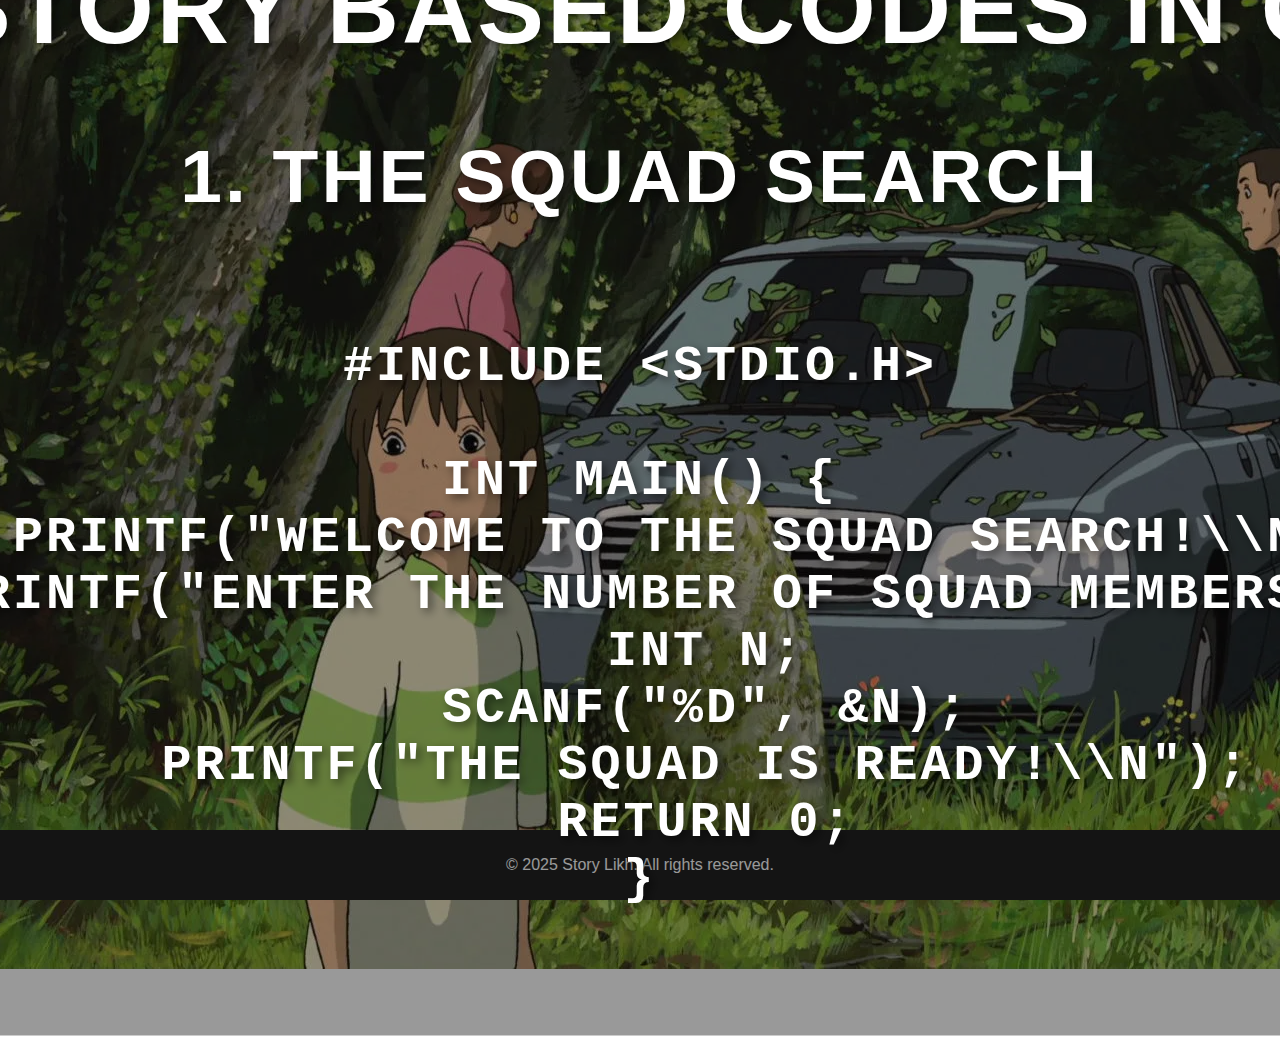
==== showcodes.html @ 0287a92f "Add files via upload" ====
<!DOCTYPE html>
<html lang="en">
<head>
    <meta charset="UTF-8">
    <meta name="viewport" content="width=device-width, initial-scale=1.0">
    <title>Show Codes - Story Likh</title>
    <link rel="stylesheet" href="style.css">
</head>
<body>
    <canvas id="backgroundCanvas"></canvas>
    <div class="content">
        <h1>Story Based Codes in C</h1>
        <div class="code-container">
            <h2>1. The SQUAD SEARCH</h2>
            <div class="code-box">
                <pre><code>
#include &lt;stdio.h&gt;

int main() {
    printf("Welcome to the Squad Search!\\n");
    printf("Enter the number of squad members: ");
    int n;
    scanf("%d", &n);
    printf("The Squad is ready!\\n");
    return 0;
}
                </code></pre>
            </div>
        </div>
    </div>
    <footer>
        <p>© 2025 Story Likh. All rights reserved.</p>
    </footer>
</body>
</html>
---- style.css ----
body {
    margin: 0;
    font-family: Arial, sans-serif;
    display: flex;
    align-items: center;
    justify-content: center;
    min-height: 100vh;
    color: white;
    text-align: center;
    position: relative;
    overflow: hidden;
    background: url('spirited_awaybr_disneyscreencaps.com_14367.webp') no-repeat center center fixed;
    background-size: **100vw 100vh**; /* Ensures full coverage */
    opacity: 1; /* Ensure full visibility */
}
/* Styling for the canvas background */
#backgroundCanvas {
    position: fixed;
    top: 0;
    left: 0;
    width: 100%;
    height: 100%;
    opacity: 0;  /* Initially hidden */
    transition: opacity 3s ease-in-out; /* Smooth fade-in effect */
    z-index: -2;
}
.background-video {
    position: absolute;
    top: 0;
    left: 0;
    width: 100%;
    height: 100%;
    object-fit: cover;
    z-index: -1;
    opacity: 0.9;
}

.navbar {
    position: fixed;
    top: 50%;
    left: 0;
    transform: translateY(-50%);
    background: rgba(255, 255, 255, 0.1); /* Transparency */
    backdrop-filter: blur(20px);
    -webkit-backdrop-filter: blur(20px);
    padding: 15px 20px;
    display: flex;
    flex-direction: column; /* Ensure vertical alignment */
    justify-content: center;
    align-items: center;
    gap: 20px;
    box-shadow: 0 4px 30px rgba(0, 0, 0, 0.3);
}

.navbar a {
    color: rgba(255, 255, 255, 0.8); /* Keeps text readable */
    text-decoration: none;
    font-size: 18px;
    font-weight: bold;
    padding: 8px 12px;
    transition: 0.3s ease-in-out;
}

.navbar a:hover {
    background: rgba(255, 255, 255, 0.1); /* Light hover effect */
    border-radius: 5px;
}



.content {
    position: absolute;
    top: 50%;
    left: 50%;
    transform: translate(-50%, -50%);
    font-size: 50px;
    font-weight: bold;
    text-transform: uppercase;
    text-shadow: 4px 4px 10px rgba(0, 0, 0, 0.5);
    letter-spacing: 3px;
    z-index: 1;
    padding: 20px;
    background: rgba(0, 0, 0, 0.4);
    border-radius: 10px;
}

.hover-text {
    position: absolute;
    font-size: 40px;
    color: white;
    opacity: 0;
    transition: opacity 0.3s;
    pointer-events: none;
}

.left-text, .right-text {
    top: 50%;
    transform: translateY(-50%);
}

.left-text { left: 10%; }
.right-text { right: 10%; }

.c-icon {
    position: absolute;
    width: 50px;
    height: 50px;
    opacity: 0;
    transition: transform 1s ease-out, opacity 1s ease-out;
}

@keyframes floatUp {
    0% { transform: translateY(0); opacity: 1; }
    100% { transform: translateY(-100px); opacity: 0; }
}

footer {
    background: #222;
    color: white;
    text-align: center;
    padding: 10px 0;
    position: fixed;
    bottom: 0;
    width: 100%;
}
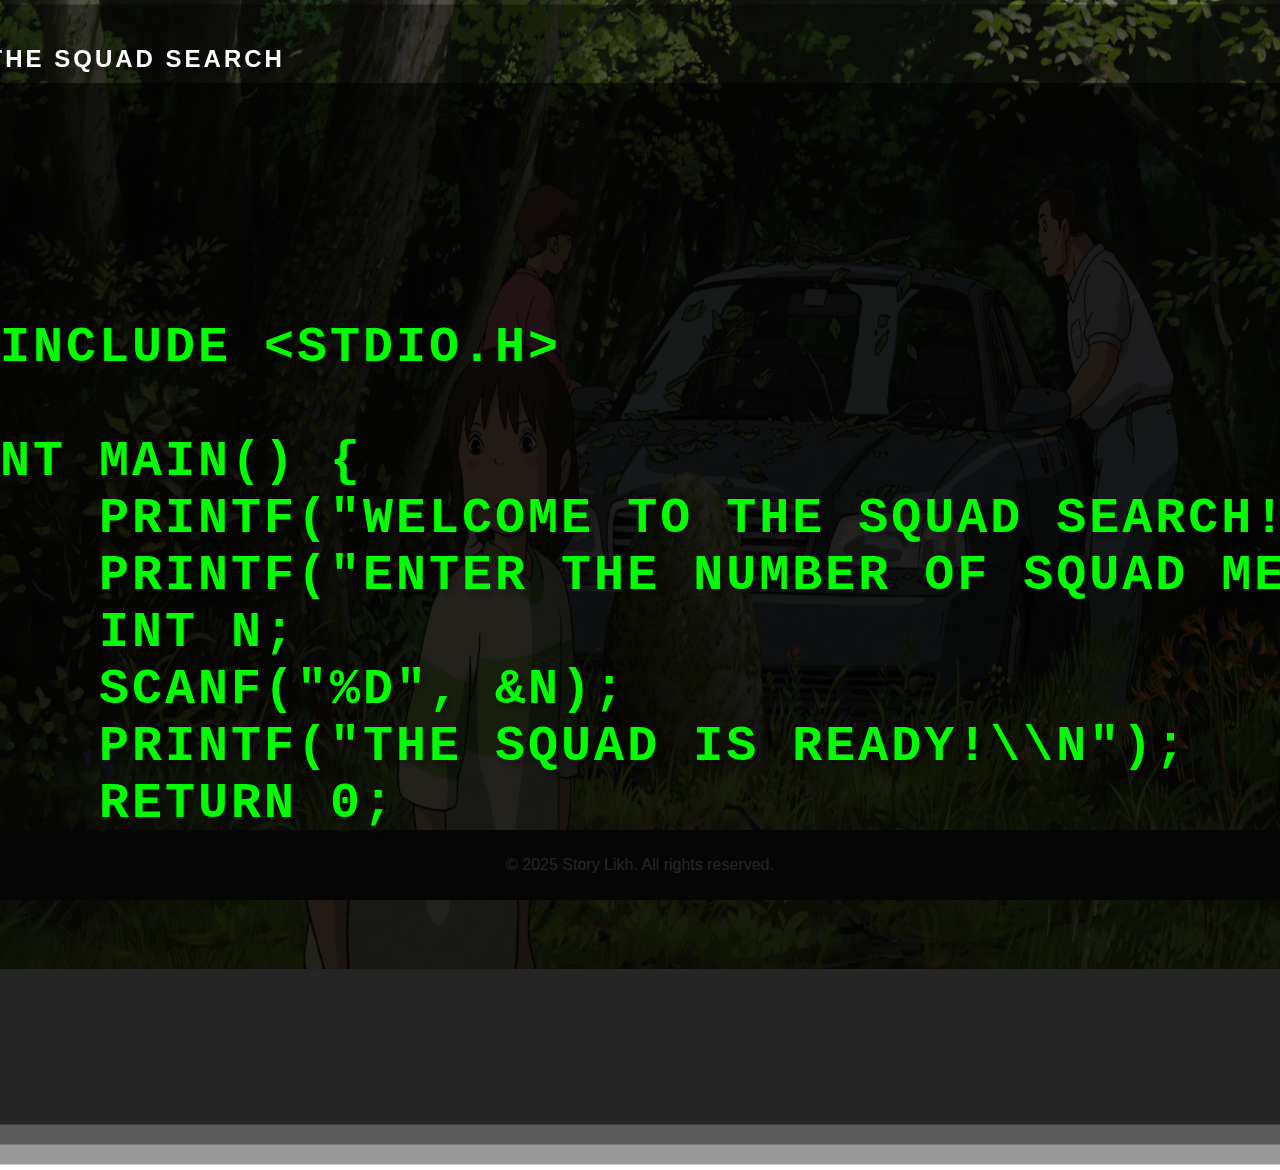
==== commit 51d4240f: "showcodes.html" ====
--- a/showcodes.html
+++ b/showcodes.html
@@ -28,6 +28,7 @@
             </div>
         </div>
     </div>
+    <script src="script.js"></script>
     <footer>
         <p>© 2025 Story Likh. All rights reserved.</p>
     </footer>
--- a/style.css
+++ b/style.css
@@ -113,6 +113,30 @@
     0% { transform: translateY(0); opacity: 1; }
     100% { transform: translateY(-100px); opacity: 0; }
 }
+.code-container {
+    max-width: 80%;
+    margin: auto;
+    padding: 20px;
+    background: rgba(0, 0, 0, 0.4); /* Dark semi-transparent box */
+    border-radius: 10px;
+    text-align: left;
+}
+
+.code-container h2 {
+    font-size: 24px;
+    color: white;
+    margin-bottom: 10px;
+}
+
+.code-box {
+    background: rgba(0, 0, 0, 0.6); /* Dark background for code */
+    color: #00ff00; /* Green text like old terminal */
+    padding: 15px;
+    border-radius: 8px;
+    font-family: "Courier New", monospace;
+    overflow-x: auto;
+    white-space: pre-wrap;
+}
 
 footer {
     background: #222;
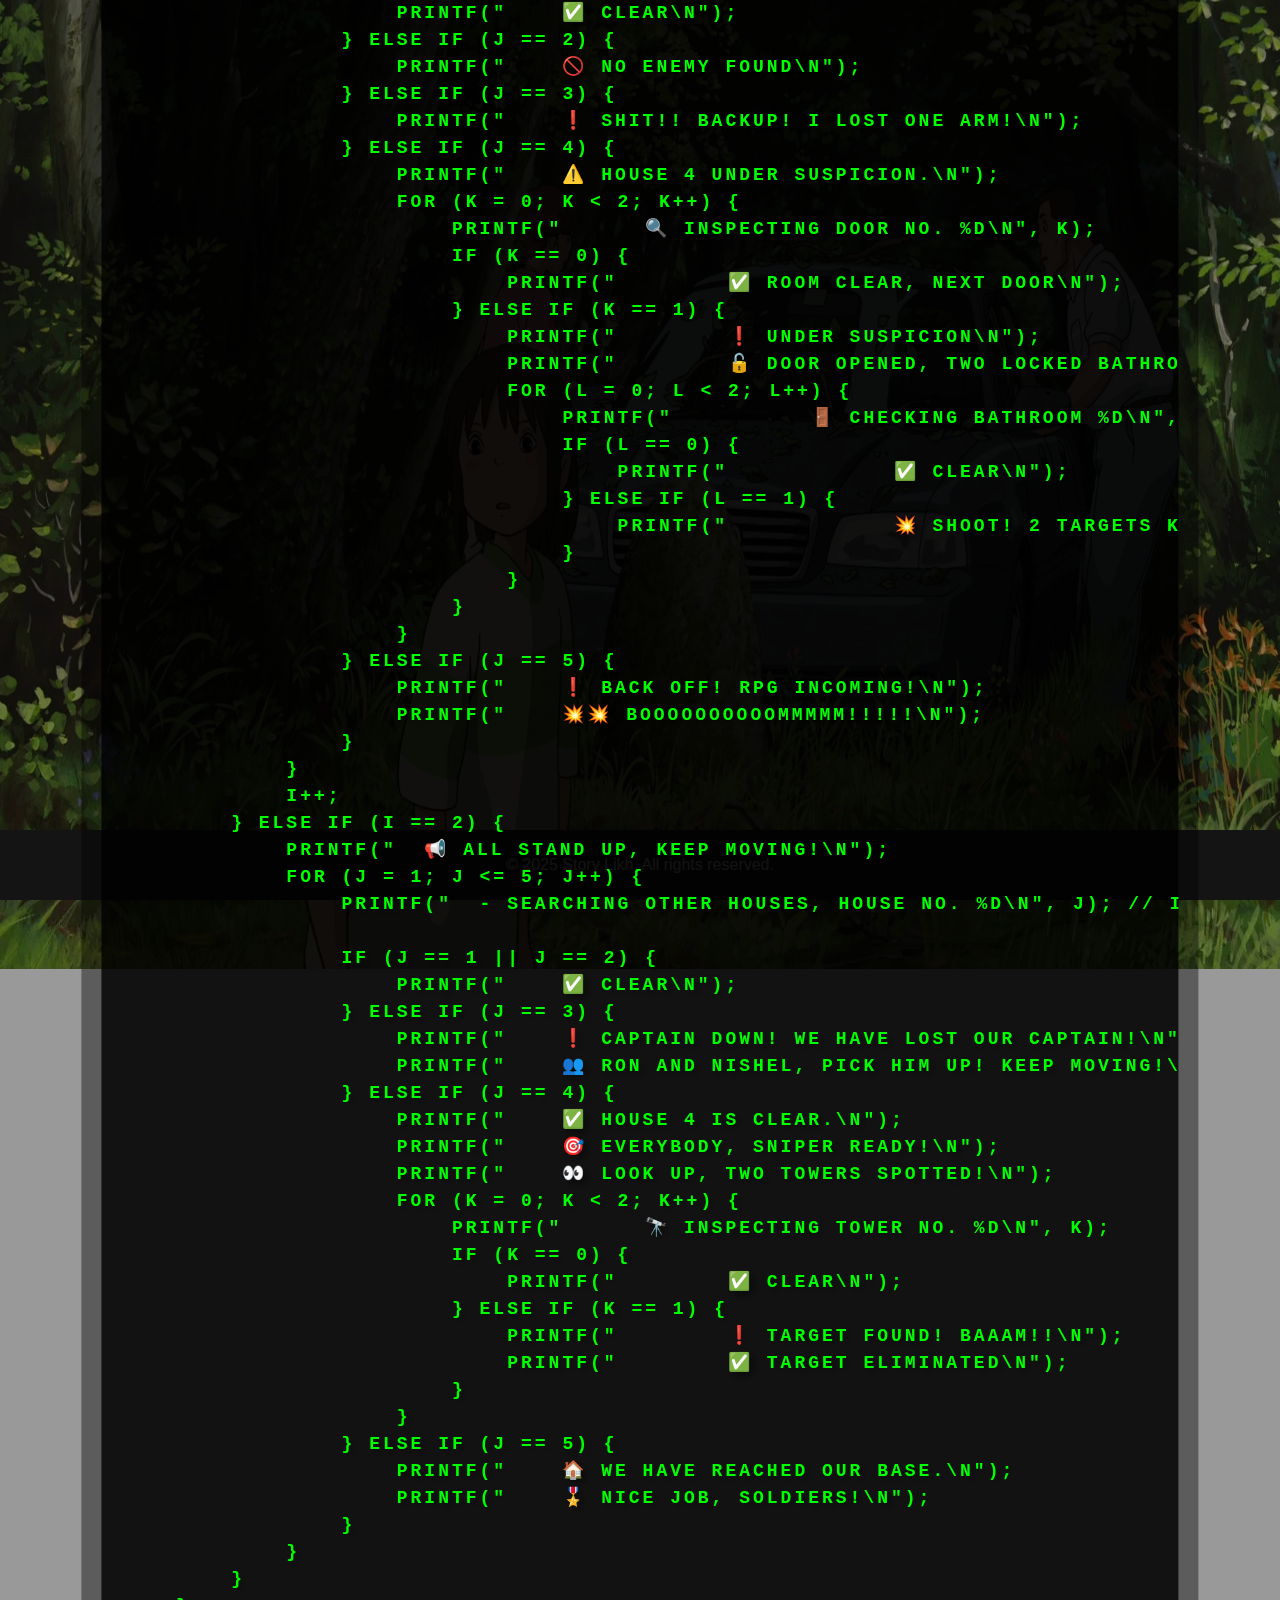
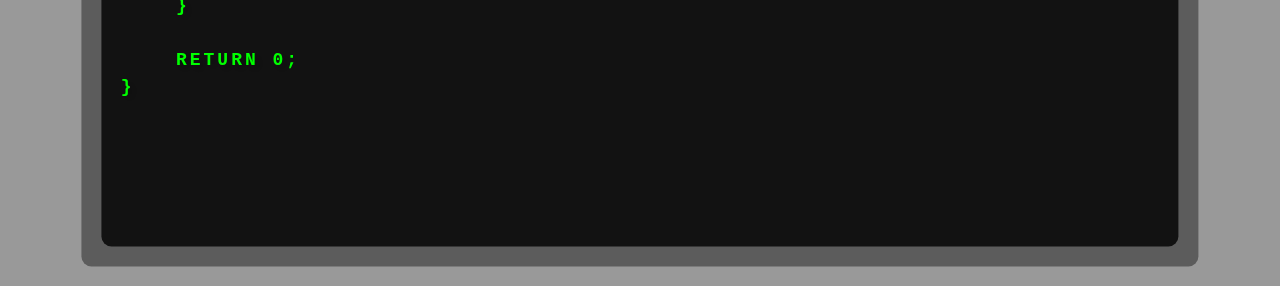
==== commit 2d62fded: "showcodes.html" ====
--- a/showcodes.html
+++ b/showcodes.html
@@ -14,16 +14,85 @@
             <h2>1. The SQUAD SEARCH</h2>
             <div class="code-box">
                 <pre><code>
-#include &lt;stdio.h&gt;
+#include <stdio.h>
 
 int main() {
-    printf("Welcome to the Squad Search!\\n");
-    printf("Enter the number of squad members: ");
-    int n;
-    scanf("%d", &n);
-    printf("The Squad is ready!\\n");
+    int i, j, k, l;
+
+    // Outer loop
+    i = 1;
+    while (i <= 2) {
+        printf("\n>> Searching area %d\n", i);
+
+        if (i == 1) {
+            for (j = 1; j <= 5; j++) {
+                printf("  - Searching house %d\n", j); // Inner loop
+
+                if (j == 1) {
+                    printf("    ✅ Clear\n");
+                } else if (j == 2) {
+                    printf("    🚫 No enemy found\n");
+                } else if (j == 3) {
+                    printf("    ❗ Shit!! Backup! I lost one arm!\n");
+                } else if (j == 4) {
+                    printf("    ⚠️ House 4 under suspicion.\n");
+                    for (k = 0; k < 2; k++) {
+                        printf("      🔍 Inspecting door no. %d\n", k);
+                        if (k == 0) {
+                            printf("        ✅ Room clear, next door\n");
+                        } else if (k == 1) {
+                            printf("        ❗ Under suspicion\n");
+                            printf("        🔓 Door opened, two locked bathrooms inside\n");
+                            for (l = 0; l < 2; l++) {
+                                printf("          🚪 Checking bathroom %d\n", l);
+                                if (l == 0) {
+                                    printf("            ✅ Clear\n");
+                                } else if (l == 1) {
+                                    printf("            💥 Shoot! 2 targets killed\n");
+                                }
+                            }
+                        }
+                    }
+                } else if (j == 5) {
+                    printf("    ❗ Back off! RPG incoming!\n");
+                    printf("    💥💥 BOOOOOOOOOOMMMMM!!!!!\n");
+                }
+            }
+            i++;
+        } else if (i == 2) {
+            printf("  📢 All stand up, keep moving!\n");
+            for (j = 1; j <= 5; j++) {
+                printf("  - Searching other houses, house no. %d\n", j); // Inner loop
+
+                if (j == 1 || j == 2) {
+                    printf("    ✅ Clear\n");
+                } else if (j == 3) {
+                    printf("    ❗ Captain down! We have lost our captain!\n");
+                    printf("    👥 Ron and Nishel, pick him up! Keep moving!\n");
+                } else if (j == 4) {
+                    printf("    ✅ House 4 is clear.\n");
+                    printf("    🎯 Everybody, sniper ready!\n");
+                    printf("    👀 Look up, two towers spotted!\n");
+                    for (k = 0; k < 2; k++) {
+                        printf("      🔭 Inspecting tower no. %d\n", k);
+                        if (k == 0) {
+                            printf("        ✅ Clear\n");
+                        } else if (k == 1) {
+                            printf("        ❗ Target found! BAAAM!!\n");
+                            printf("        ✅ Target eliminated\n");
+                        }
+                    }
+                } else if (j == 5) {
+                    printf("    🏠 We have reached our base.\n");
+                    printf("    🎖️ Nice job, soldiers!\n");
+                }
+            }
+        }
+    }
+
     return 0;
 }
+
                 </code></pre>
             </div>
         </div>
--- a/style.css
+++ b/style.css
@@ -129,13 +129,18 @@
 }
 
 .code-box {
-    background: rgba(0, 0, 0, 0.6); /* Dark background for code */
-    color: #00ff00; /* Green text like old terminal */
-    padding: 15px;
-    border-radius: 8px;
+    background: rgba(0, 0, 0, 0.8); /* Slightly darker for better contrast */
+    color: #00ff00; /* Neon green */
+    padding: 20px;
+    border-radius: 10px;
     font-family: "Courier New", monospace;
+    font-size: 18px; /* Larger font for readability */
+    line-height: 1.5;
+    white-space: pre-wrap;
     overflow-x: auto;
-    white-space: pre-wrap;
+}
+html {
+    scroll-behavior: smooth;
 }
 
 footer {
